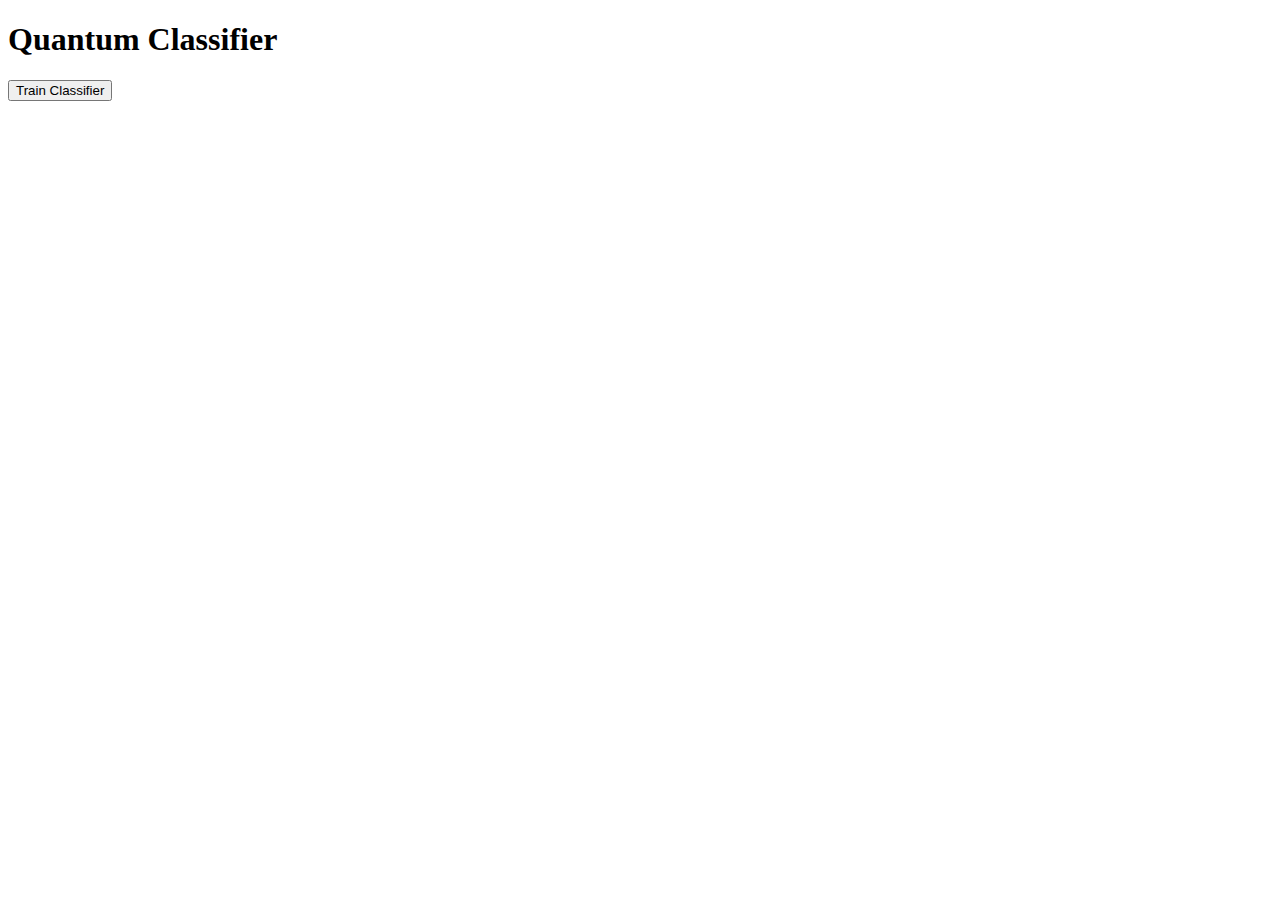
==== templates/index.html @ bd22ca83 "Add backend in flask." ====
<!DOCTYPE html>
<html lang="en">
<head>
    <meta charset="UTF-8">
    <meta name="viewport" content="width=device-width, initial-scale=1.0">
    <title>Quantum Classifier</title>
</head>
<body>
    <h1>Quantum Classifier</h1>
    <form id="train-form" method="post">
        <button type="submit">Train Classifier</button>
    </form>
    <img id="result" style="display:none;" alt="Wynik klasyfikatora" />

    <script>
        const form = document.getElementById('train-form');
        const img = document.getElementById('result');

        form.onsubmit = function(event) {
            event.preventDefault();

            // Wysłanie zapytania POST do serwera Flask
            fetch('/train', {
                method: 'POST'
            })
            .then(response => response.blob())
            .then(imageBlob => {
                const imageObjectURL = URL.createObjectURL(imageBlob);
                img.src = imageObjectURL;
                img.style.display = 'block';
            })
            .catch(error => {
                console.error('Błąd podczas fetch:', error);
            });
        };
    </script>
</body>
</html>
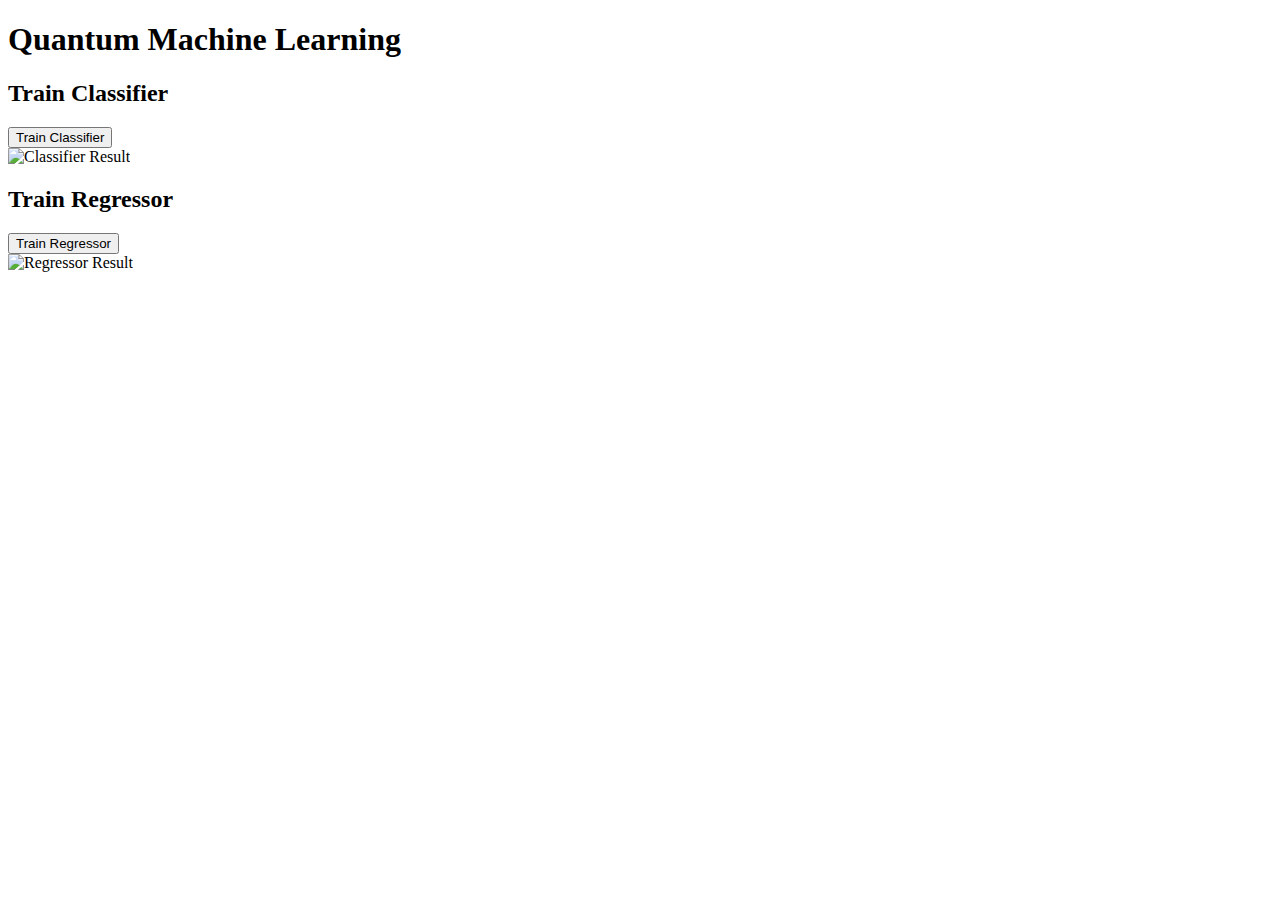
==== commit 547be402: "Add regression to backend." ====
--- a/templates/index.html
+++ b/templates/index.html
@@ -3,36 +3,23 @@
 <head>
     <meta charset="UTF-8">
     <meta name="viewport" content="width=device-width, initial-scale=1.0">
-    <title>Quantum Classifier</title>
+    <title>Quantum Machine Learning</title>
 </head>
 <body>
-    <h1>Quantum Classifier</h1>
-    <form id="train-form" method="post">
+    <h1>Quantum Machine Learning</h1>
+
+    <!-- Form to train the quantum classifier -->
+    <h2>Train Classifier</h2>
+    <form action="/train" method="post">
         <button type="submit">Train Classifier</button>
     </form>
-    <img id="result" style="display:none;" alt="Wynik klasyfikatora" />
+    <img src="/train" alt="Classifier Result" id="classifier-image">
 
-    <script>
-        const form = document.getElementById('train-form');
-        const img = document.getElementById('result');
-
-        form.onsubmit = function(event) {
-            event.preventDefault();
-
-            // Wysłanie zapytania POST do serwera Flask
-            fetch('/train', {
-                method: 'POST'
-            })
-            .then(response => response.blob())
-            .then(imageBlob => {
-                const imageObjectURL = URL.createObjectURL(imageBlob);
-                img.src = imageObjectURL;
-                img.style.display = 'block';
-            })
-            .catch(error => {
-                console.error('Błąd podczas fetch:', error);
-            });
-        };
-    </script>
+    <!-- Form to train the quantum regressor -->
+    <h2>Train Regressor</h2>
+    <form action="/regress" method="post">
+        <button type="submit">Train Regressor</button>
+    </form>
+    <img src="/regress" alt="Regressor Result" id="regressor-image">
 </body>
 </html>
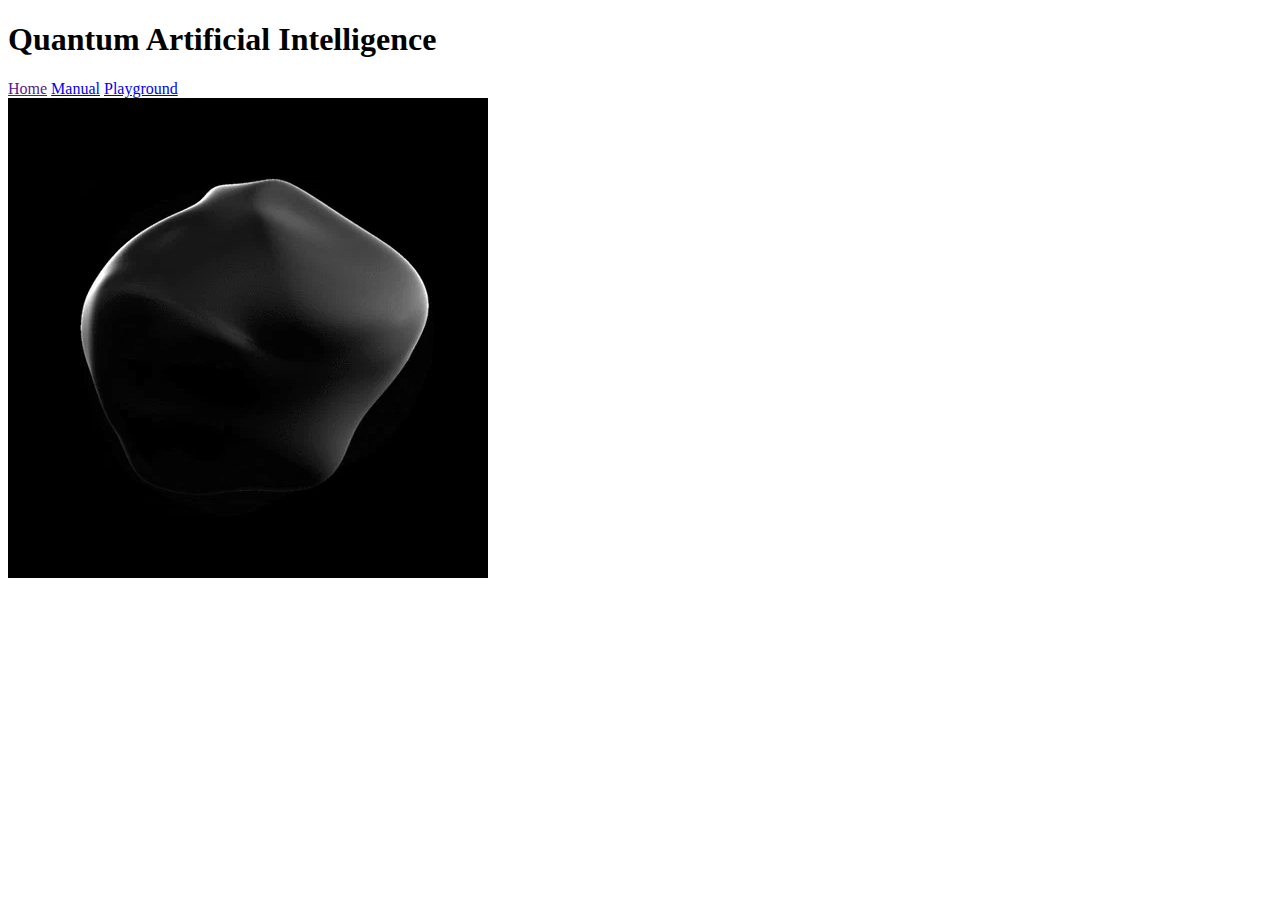
==== commit dfa2fe42: "Adding frontend 2" ====
--- a/templates/index.html
+++ b/templates/index.html
@@ -1,25 +1,26 @@
 <!DOCTYPE html>
-<html lang="en">
-<head>
-    <meta charset="UTF-8">
-    <meta name="viewport" content="width=device-width, initial-scale=1.0">
-    <title>Quantum Machine Learning</title>
-</head>
-<body>
-    <h1>Quantum Machine Learning</h1>
-
-    <!-- Form to train the quantum classifier -->
-    <h2>Train Classifier</h2>
-    <form action="/train" method="post">
-        <button type="submit">Train Classifier</button>
-    </form>
-    <img src="/train" alt="Classifier Result" id="classifier-image">
-
-    <!-- Form to train the quantum regressor -->
-    <h2>Train Regressor</h2>
-    <form action="/regress" method="post">
-        <button type="submit">Train Regressor</button>
-    </form>
-    <img src="/regress" alt="Regressor Result" id="regressor-image">
-</body>
+<html>
+    <head>  
+        <meta name="viewport" content="width=device-width, initial-scale=1.0">
+        <title>Home</title>
+        <link rel="stylesheet" type="text/css" href="{{ url_for('static',filename='styles/mystyle.css') }}">
+        <link href="https://fonts.googleapis.com/css2?family=Roboto+Mono:wght@400;700&display=swap" rel="stylesheet">
+    </head>
+    <body>
+        <header>
+            <div class="header-container">
+                <h1 class="title">Quantum Artificial Intelligence</h1>
+                <nav>
+                    <a href="">Home</a>
+                    <a href="manual">Manual</a>
+                    <a href="playground">Playground</a>
+                </nav>
+            </div>
+        </header>
+        <div class="content">
+            <div class="right">
+                <img src="/images/giphy.gif" alt="Bloob">
+            </div>
+        </div>
+    </body>
 </html>
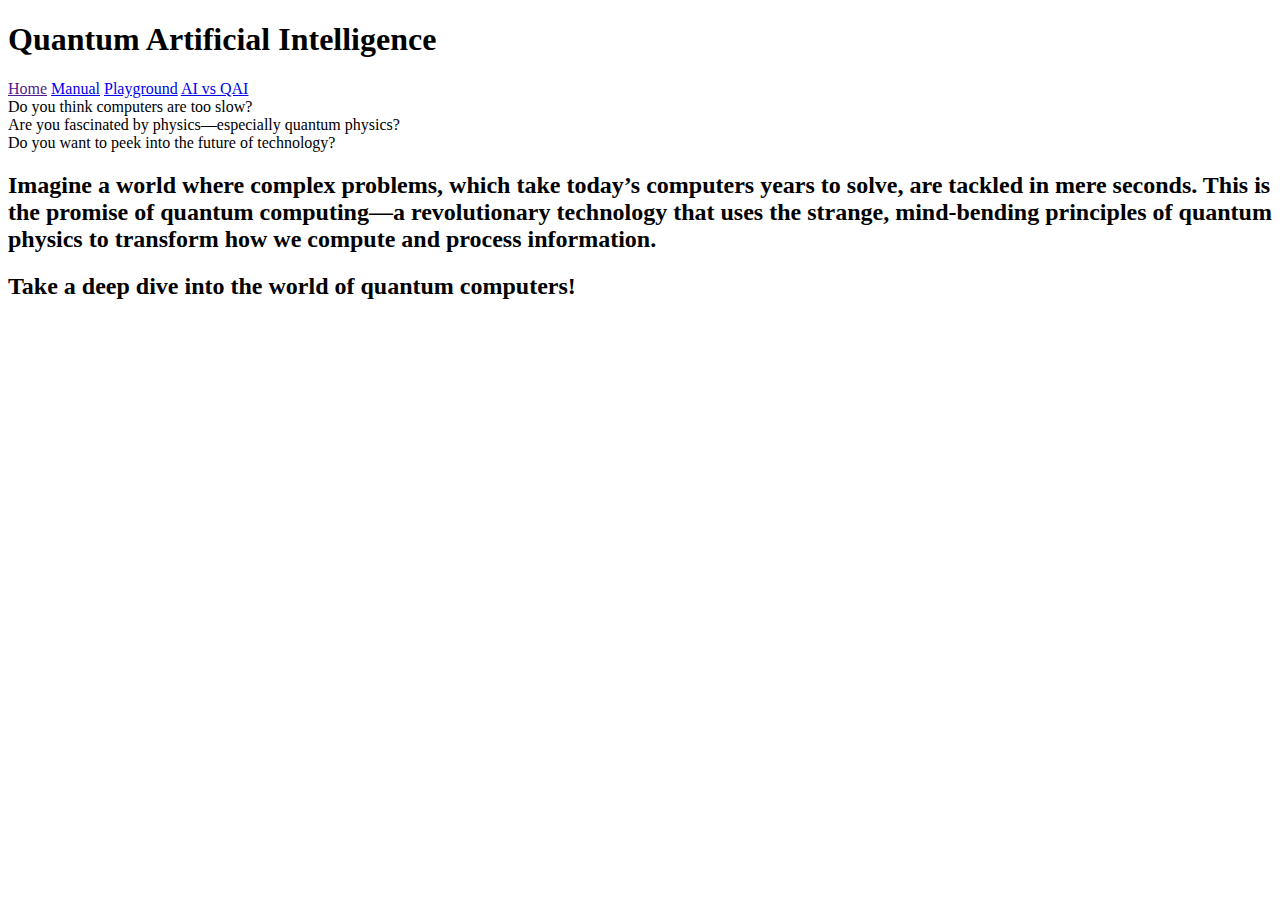
==== commit d6a24ddc: "Models and all" ====
--- a/templates/index.html
+++ b/templates/index.html
@@ -14,13 +14,18 @@
                     <a href="">Home</a>
                     <a href="manual">Manual</a>
                     <a href="playground">Playground</a>
+                    <a href="compare">AI vs QAI</a>
                 </nav>
             </div>
         </header>
-        <div class="content">
-            <div class="right">
-                <img src="/images/giphy.gif" alt="Bloob">
-            </div>
+        <div class="chat-container">
+            <div class="chat-bubble">Do you think computers are too slow?</div>
+            <div class="chat-bubble">Are you fascinated by physics—especially quantum physics?</div>
+            <div class="chat-bubble">Do you want to peek into the future of technology?</div>
         </div>
+        <h2>Imagine a world where complex problems, which take today’s computers years to solve, are tackled in mere seconds. 
+        This is the promise of <span class="highlight">quantum computing</span>—a revolutionary technology that uses the strange, 
+        mind-bending principles of quantum physics to transform how we compute and process information. <h2>
+        <h2>Take a deep dive into the world of quantum computers! <h2>
     </body>
 </html>
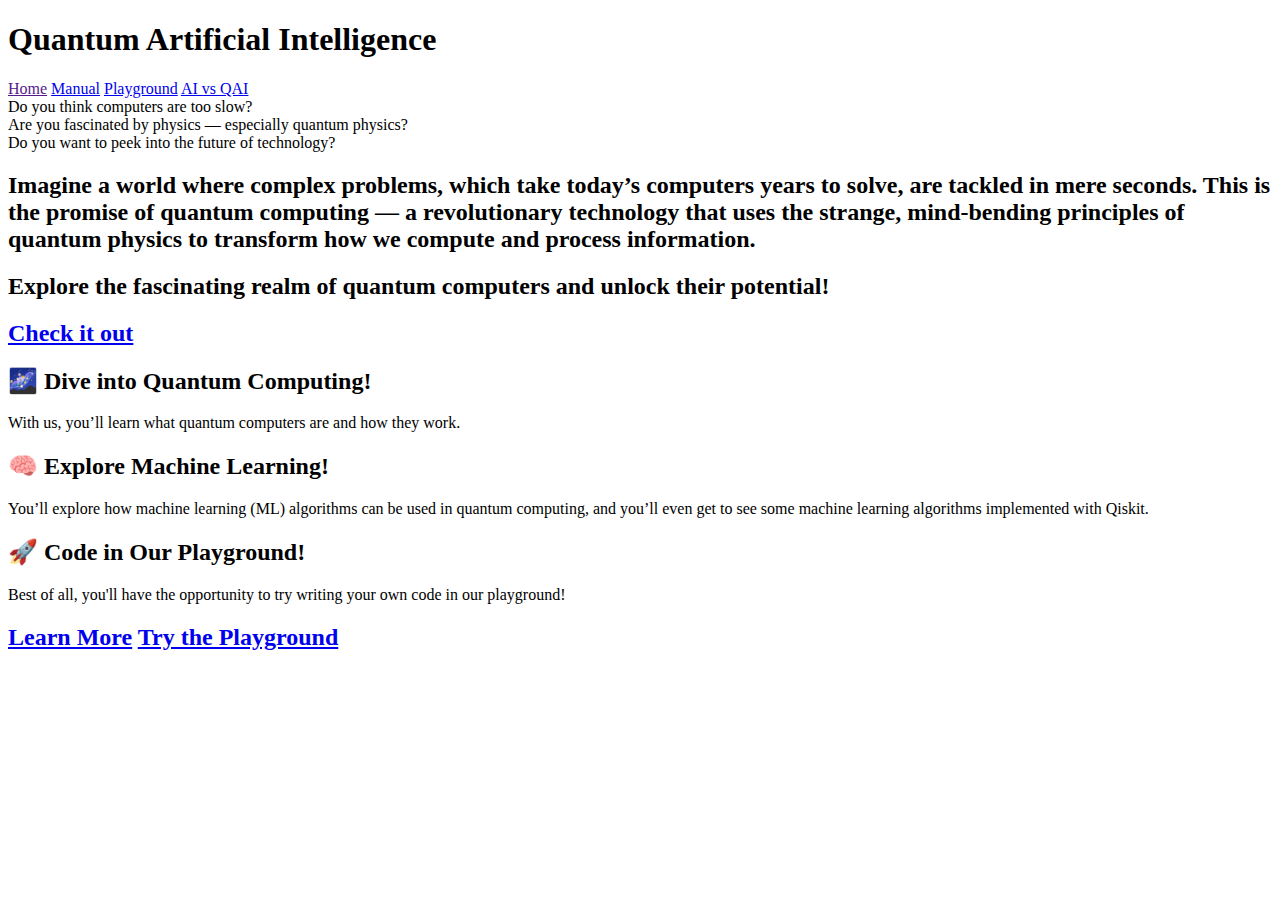
==== commit db0f0467: "Playground and ai vs qai" ====
--- a/templates/index.html
+++ b/templates/index.html
@@ -6,6 +6,7 @@
         <link rel="stylesheet" type="text/css" href="{{ url_for('static',filename='styles/mystyle.css') }}">
         <link href="https://fonts.googleapis.com/css2?family=Roboto+Mono:wght@400;700&display=swap" rel="stylesheet">
     </head>
+    
     <body>
         <header>
             <div class="header-container">
@@ -18,14 +19,48 @@
                 </nav>
             </div>
         </header>
-        <div class="chat-container">
-            <div class="chat-bubble">Do you think computers are too slow?</div>
-            <div class="chat-bubble">Are you fascinated by physics—especially quantum physics?</div>
-            <div class="chat-bubble">Do you want to peek into the future of technology?</div>
+        <div class="message-container">
+            <div class="message-bubble message-bubble-yellow">Do you think computers are too slow?</div>
+            <div class="message-bubble message-bubble-white">Are you fascinated by physics — especially quantum physics?</div>
+            <div class="message-bubble message-bubble-purple">Do you want to peek into the future of technology?</div>
         </div>
-        <h2>Imagine a world where complex problems, which take today’s computers years to solve, are tackled in mere seconds. 
-        This is the promise of <span class="highlight">quantum computing</span>—a revolutionary technology that uses the strange, 
-        mind-bending principles of quantum physics to transform how we compute and process information. <h2>
-        <h2>Take a deep dive into the world of quantum computers! <h2>
+        <div class="main-text">
+            <h2>Imagine a world where complex problems, which take today’s computers years to solve, are tackled in mere seconds. 
+                This is the promise of <span class="highlight">quantum computing</span> — a revolutionary technology that uses the strange, 
+                mind-bending principles of quantum physics to transform how we compute and process information.</h2>
+        </div>
+        <div class="main-text">
+            <h2>
+                Explore the fascinating realm of quantum computers and unlock their potential!
+            </h2>   
+            <h2>
+            <a href="manual" class="button-yellow">Check it out</a>         
+            </h2>
+        </div>
+        <div class="info-section">
+            <div class="info-card">
+                <div class="card-content">
+                    <h2>🌌 Dive into Quantum Computing!</h2>
+                    <p>With us, you’ll learn what quantum computers are and how they work.</p>
+                </div>
+            </div>
+            <div class="info-card">
+                <div class="card-content">
+                    <h2>🧠 Explore Machine Learning!</h2>
+                    <p>You’ll explore how machine learning (ML) algorithms can be used in quantum computing, and you’ll even get to see some machine learning algorithms implemented with Qiskit.</p>
+                </div>
+            </div>
+            <div class="info-card">
+                <div class="card-content">
+                    <h2>🚀 Code in Our Playground!</h2>
+                    <p>Best of all, you'll have the opportunity to try writing your own code in our playground!</p>
+                </div>
+            </div>
+            <div class="button-container-horizontal">
+                <h2>       
+                <a href="manual" class="button-yellow">Learn More</a>
+                <a href="playground" class="button-yellow">Try the Playground</a>
+                </h2>
+        </div>
     </body>
 </html>
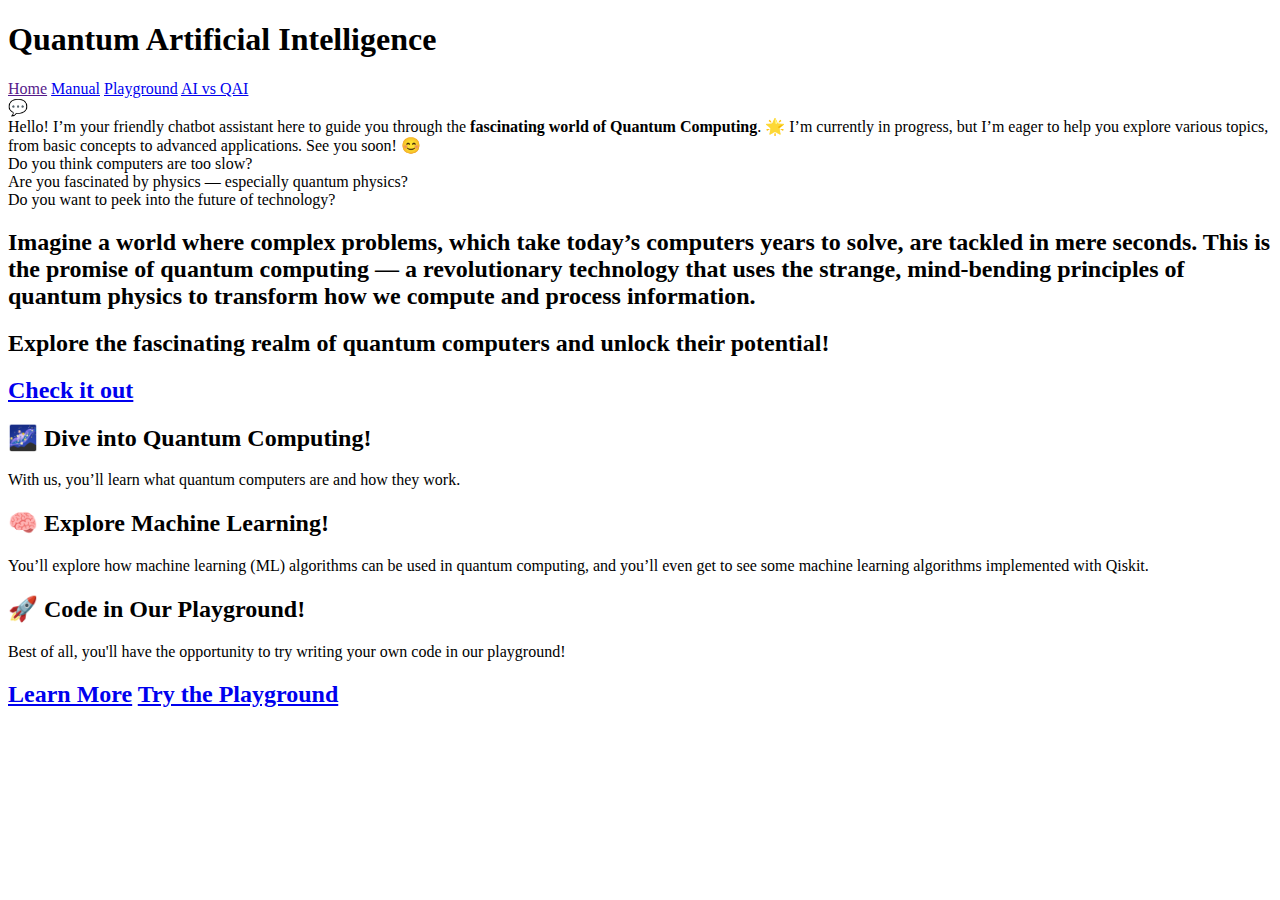
==== commit 5de09cef: "0.99" ====
--- a/templates/index.html
+++ b/templates/index.html
@@ -19,6 +19,15 @@
                 </nav>
             </div>
         </header>
+
+        <div class="chat-button" onclick="toggleText()">💬</div>
+
+        <div class="bubble-message" id="bubbleMessage">
+            Hello! I’m your friendly chatbot assistant here to guide you through the <strong>fascinating world of Quantum Computing</strong>. 🌟 I’m currently in progress, but I’m eager to help you explore various topics, from basic concepts to advanced applications. See you soon! 😊
+        </div>
+
+        <script src="/static/scripts/chatbot.js"></script>
+
         <div class="message-container">
             <div class="message-bubble message-bubble-yellow">Do you think computers are too slow?</div>
             <div class="message-bubble message-bubble-white">Are you fascinated by physics — especially quantum physics?</div>
